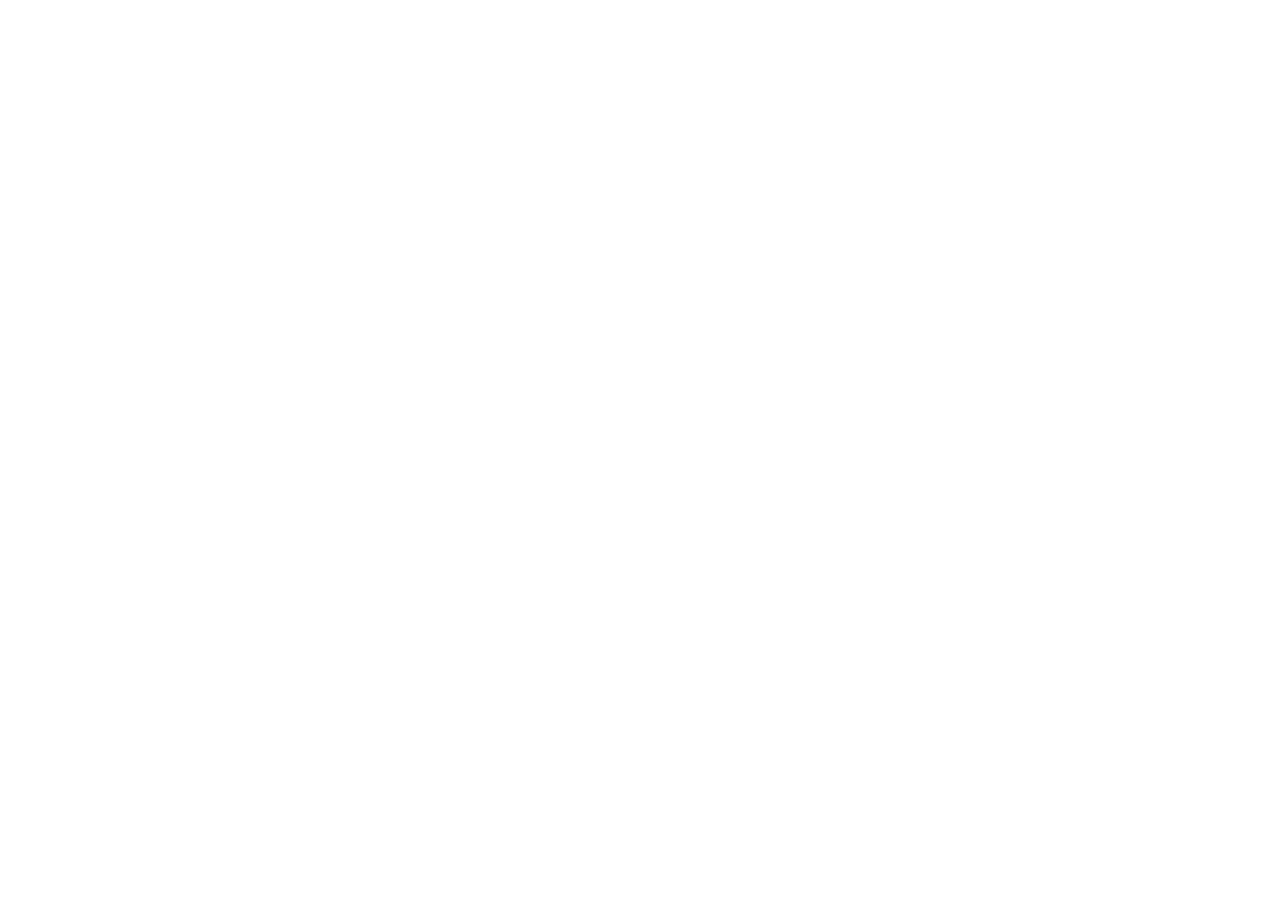
==== index.html @ 56902b22 "Added Html structure" ====
<!DOCTYPE html>
<html lang="en">
<head>
    <meta charset="UTF-8">
    <meta name="viewport" content="width=device-width, initial-scale=1.0">
    <title>Document</title>
</head>
<body>
    
</body>
</html>
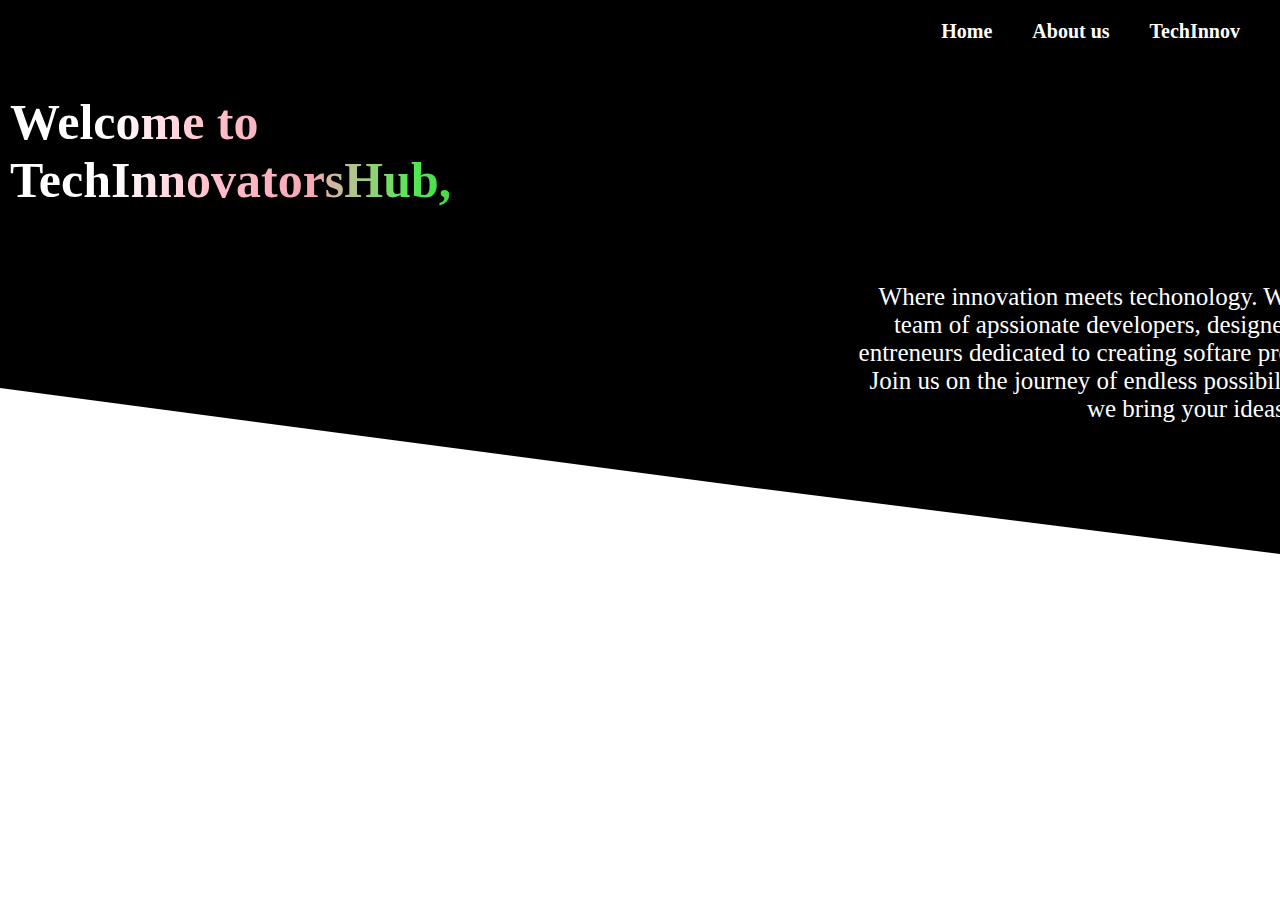
==== commit 633fc4b0: "Added the hero section in the Index.html file, added document name and favicon images for the deocum" ====
--- a/index.html
+++ b/index.html
@@ -3,9 +3,41 @@
 <head>
     <meta charset="UTF-8">
     <meta name="viewport" content="width=device-width, initial-scale=1.0">
-    <title>Document</title>
+    <link rel="stylesheet" href="style.css">
+    <link rel="apple-touch-icon" sizes="180x180" href="images/apple-touch-icon.png">
+    <link rel="icon" type="image/png" sizes="32x32" href="images/favicon-32x32.png">
+    <link rel="icon" type="image/png" sizes="16x16" href="images/favicon-16x16.png">
+    <link rel="manifest" href="images/site.webmanifest">
+    <title>TechInnoators.Tech</title>
 </head>
 <body>
-    
+    <nav>
+        <ul>
+            <li><a href="#">Home</a></li>
+            <li><a href="#">About us</a></li>
+            <li><a href="#">TechInnov</a></li>
+        </ul>
+    </nav>
+
+    <main>
+        <section id="hero">
+            <h1>
+                Welcome to TechInnovatorsHub,
+            </h1>
+            <p class="HeroText">
+              Where innovation meets techonology. 
+              We are a team of apssionate developers,
+              designers, and entreneurs dedicated to creating
+              softare products. Join us on the journey of endless
+              possibilities as we bring your ideas to life
+            </p>
+        </section>
+
+        <section id="about-us">
+
+        </section>
+    </main>
+
+    <script src="script.js"></script>
 </body>
 </html>--- a/style.css
+++ b/style.css
@@ -0,0 +1,70 @@
+*{
+    margin: 0;
+    padding:0;
+    box-sizing: border-box;
+}
+
+
+nav {
+  display: flex;
+  justify-content: flex-end;
+  color: white;
+  background-color:black;
+  
+  width: 100%;
+  padding: 20px;
+}
+
+nav ul {
+    display: flex;
+    list-style: none;
+}
+
+nav ul li a {
+    color: white;
+    text-decoration: none;
+    font-weight: 600;
+
+    padding: 20px;
+    font-size: 20px;
+    font-weight: 700;
+
+}
+
+#hero {
+ color: white;
+ background-color: black;
+ position: relative;
+ clip-path: polygon(50% 0%, 100% 0%, 100% 98.20%, 59% 85%, 0px 65%, 0px 0px);
+}
+
+#hero h1 {
+    background: linear-gradient(to right, 
+        white,
+        white,
+        pink,
+        rgb(248, 167, 181),
+        rgb(84, 233, 84),
+        rgb(56, 190, 56),
+        green);
+    -webkit-background-clip: text;
+    -webkit-text-fill-color: transparent;
+
+    width: 600px;
+    font-size: 50px;
+    margin-left: 10px;
+    height: 500px;
+    padding-top: 30px;
+}
+
+.HeroText {
+    position: absolute;
+    float: right;
+    text-align: right;
+
+    font-size: 25px;
+    top: 200px;
+    left: 850px;
+    margin-top: 20px;
+    width: 500px;
+}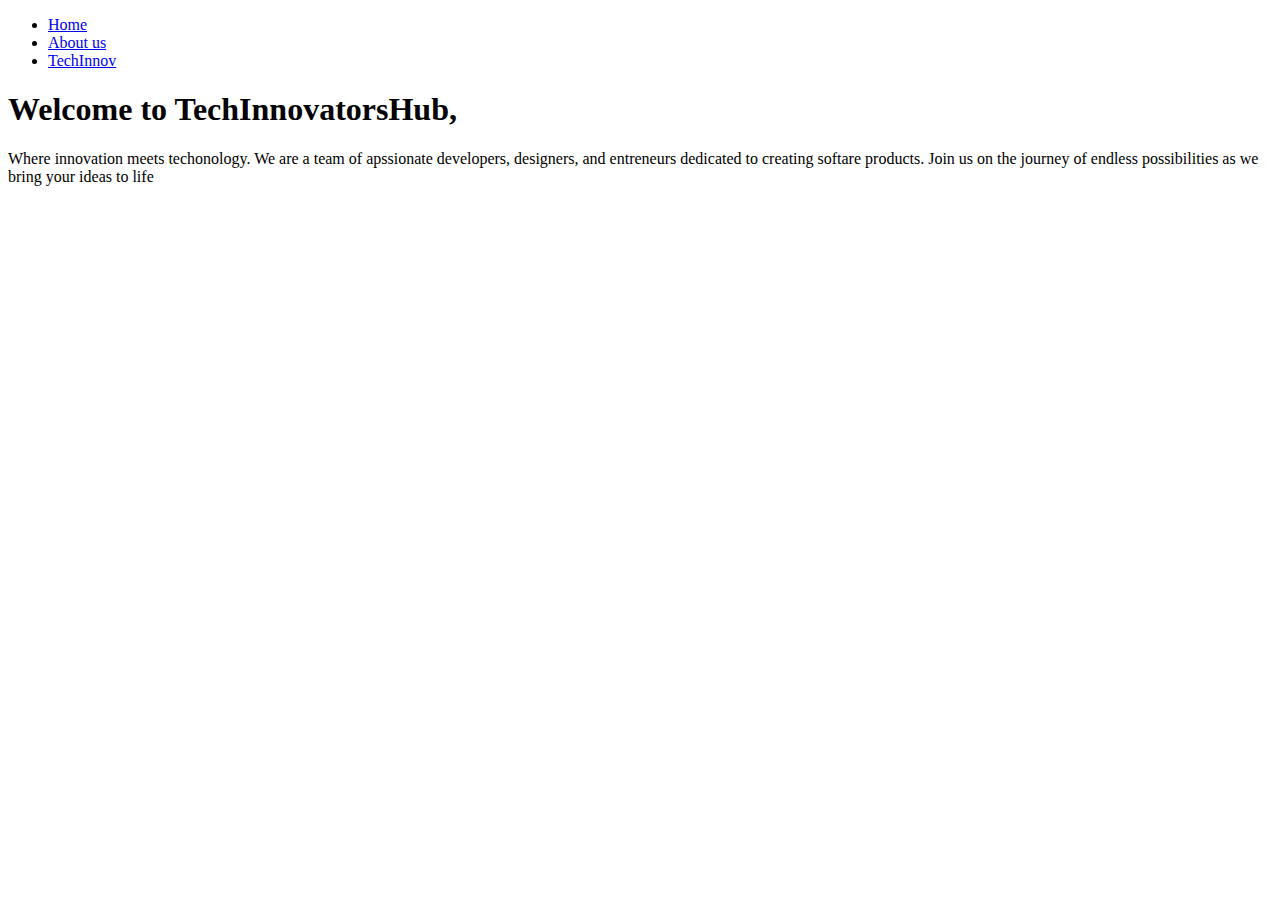
==== commit 56f9ac73: "Merge branch 'main' into javascript" ====
--- a/index.html
+++ b/index.html
@@ -3,12 +3,7 @@
 <head>
     <meta charset="UTF-8">
     <meta name="viewport" content="width=device-width, initial-scale=1.0">
-    <link rel="stylesheet" href="style.css">
-    <link rel="apple-touch-icon" sizes="180x180" href="images/apple-touch-icon.png">
-    <link rel="icon" type="image/png" sizes="32x32" href="images/favicon-32x32.png">
-    <link rel="icon" type="image/png" sizes="16x16" href="images/favicon-16x16.png">
-    <link rel="manifest" href="images/site.webmanifest">
-    <title>TechInnoators.Tech</title>
+
 </head>
 <body>
     <nav>
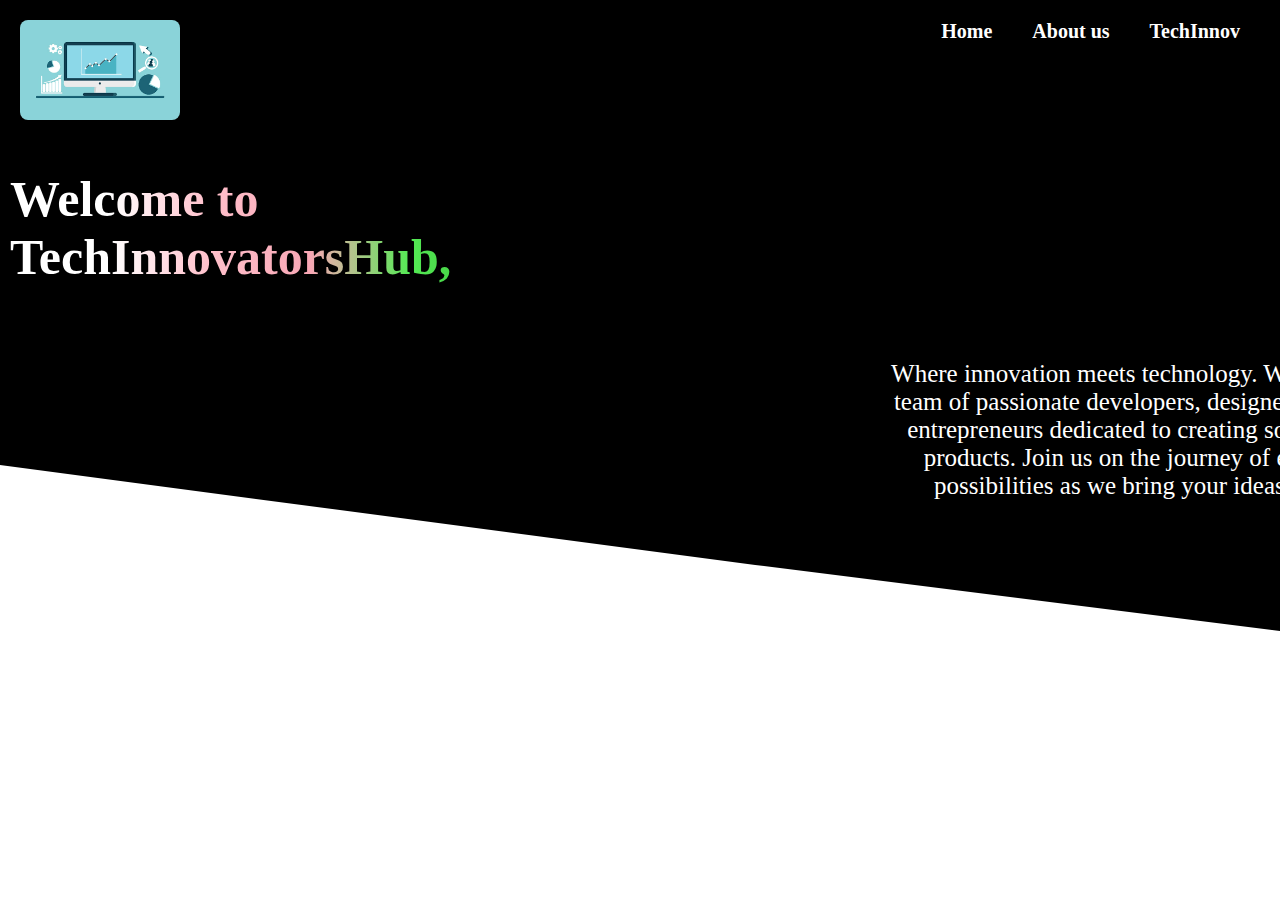
==== commit 3f055f11: ":bulb: resolved merged conflicts" ====
--- a/index.html
+++ b/index.html
@@ -3,10 +3,17 @@
 <head>
     <meta charset="UTF-8">
     <meta name="viewport" content="width=device-width, initial-scale=1.0">
-
+    <link rel="stylesheet" href="style.css">
+    <link rel="apple-touch-icon" sizes="180x180" href="images/apple-touch-icon.png">
+    <link rel="icon" type="image/png" sizes="32x32" href="images/favicon-32x32.png">
+    <link rel="icon" type="image/png" sizes="16x16" href="images/favicon-16x16.png">
+    <link rel="manifest" href="images/site.webmanifest">
+    <title>TechInnovatorsHub</title>
+    <link rel="stylesheet" href="style.css">
 </head>
 <body>
     <nav>
+        <img src="./images/logo.png" alt="logo">
         <ul>
             <li><a href="#">Home</a></li>
             <li><a href="#">About us</a></li>
@@ -20,10 +27,10 @@
                 Welcome to TechInnovatorsHub,
             </h1>
             <p class="HeroText">
-              Where innovation meets techonology. 
-              We are a team of apssionate developers,
-              designers, and entreneurs dedicated to creating
-              softare products. Join us on the journey of endless
+              Where innovation meets technology. 
+              We are a team of passionate developers,
+              designers, and entrepreneurs dedicated to creating
+              software products. Join us on the journey of endless
               possibilities as we bring your ideas to life
             </p>
         </section>
--- a/style.css
+++ b/style.css
@@ -0,0 +1,76 @@
+*{
+    margin: 0;
+    padding:0;
+    box-sizing: border-box;
+}
+
+
+nav {
+  display: flex;
+  justify-content: flex-end;
+  color: white;
+  background-color:black;
+  
+  width: 100%;
+  padding: 20px;
+}
+
+nav img{
+    margin-right: auto;
+    height: 100px;
+    border-radius: 8px;
+}
+
+nav ul {
+    display: flex;
+    list-style: none;
+}
+
+nav ul li a {
+    color: white;
+    text-decoration: none;
+    font-weight: 600;
+
+    padding: 20px;
+    font-size: 20px;
+    font-weight: 700;
+
+}
+
+#hero {
+ color: white;
+ background-color: black;
+ position: relative;
+ clip-path: polygon(50% 0%, 100% 0%, 100% 98.20%, 59% 85%, 0px 65%, 0px 0px);
+}
+
+#hero h1 {
+    background: linear-gradient(to right, 
+        white,
+        white,
+        pink,
+        rgb(248, 167, 181),
+        rgb(84, 233, 84),
+        rgb(56, 190, 56),
+        green);
+    -webkit-background-clip: text;
+    -webkit-text-fill-color: transparent;
+
+    width: 600px;
+    font-size: 50px;
+    margin-left: 10px;
+    height: 500px;
+    padding-top: 30px;
+}
+
+.HeroText {
+    position: absolute;
+    float: right;
+    text-align: right;
+
+    font-size: 25px;
+    top: 200px;
+    left: 850px;
+    margin-top: 20px;
+    width: 500px;
+}--- a/style.css
+++ b/style.css
@@ -0,0 +1,76 @@
+*{
+    margin: 0;
+    padding:0;
+    box-sizing: border-box;
+}
+
+
+nav {
+  display: flex;
+  justify-content: flex-end;
+  color: white;
+  background-color:black;
+  
+  width: 100%;
+  padding: 20px;
+}
+
+nav img{
+    margin-right: auto;
+    height: 100px;
+    border-radius: 8px;
+}
+
+nav ul {
+    display: flex;
+    list-style: none;
+}
+
+nav ul li a {
+    color: white;
+    text-decoration: none;
+    font-weight: 600;
+
+    padding: 20px;
+    font-size: 20px;
+    font-weight: 700;
+
+}
+
+#hero {
+ color: white;
+ background-color: black;
+ position: relative;
+ clip-path: polygon(50% 0%, 100% 0%, 100% 98.20%, 59% 85%, 0px 65%, 0px 0px);
+}
+
+#hero h1 {
+    background: linear-gradient(to right, 
+        white,
+        white,
+        pink,
+        rgb(248, 167, 181),
+        rgb(84, 233, 84),
+        rgb(56, 190, 56),
+        green);
+    -webkit-background-clip: text;
+    -webkit-text-fill-color: transparent;
+
+    width: 600px;
+    font-size: 50px;
+    margin-left: 10px;
+    height: 500px;
+    padding-top: 30px;
+}
+
+.HeroText {
+    position: absolute;
+    float: right;
+    text-align: right;
+
+    font-size: 25px;
+    top: 200px;
+    left: 850px;
+    margin-top: 20px;
+    width: 500px;
+}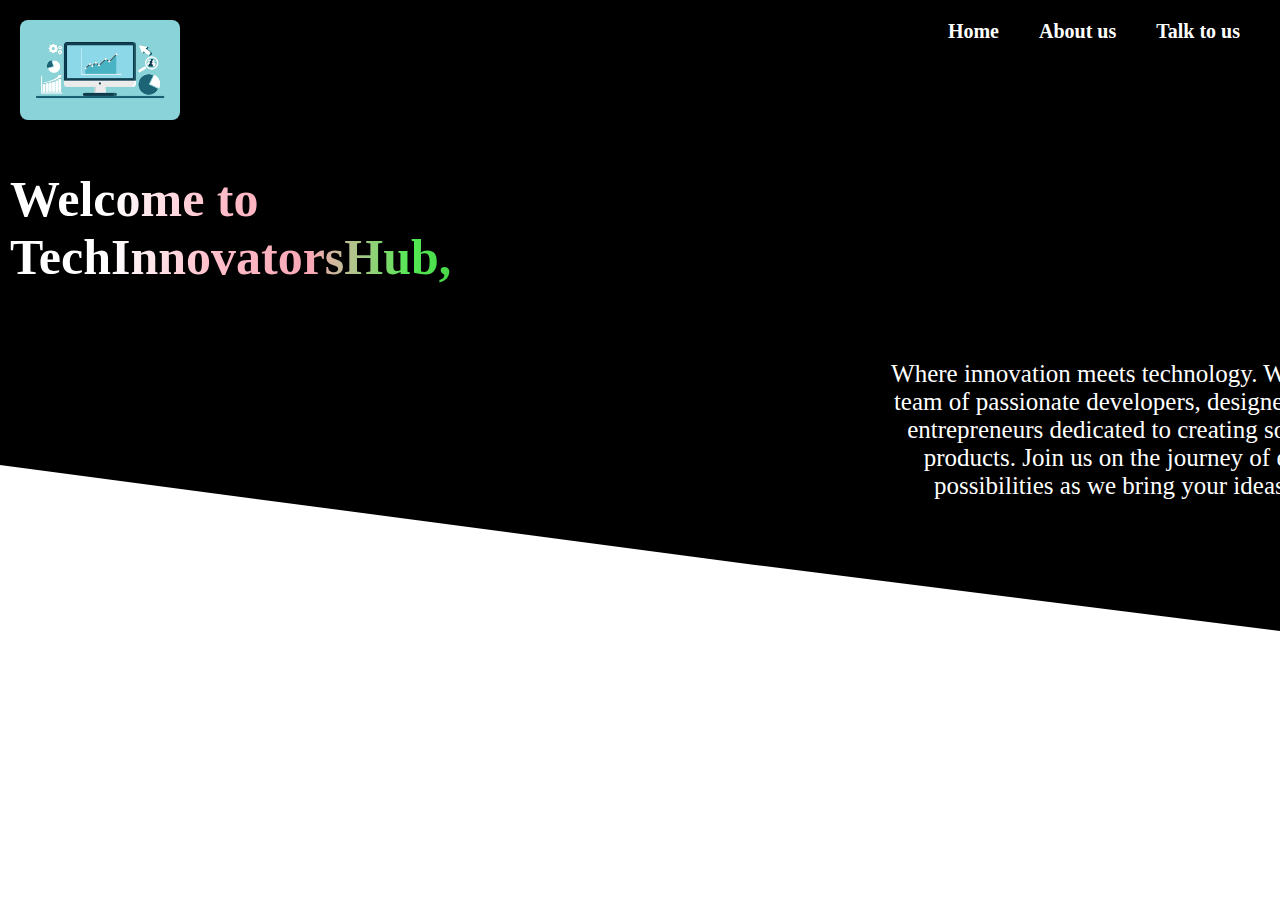
==== commit 131acefb: ":art: updated the navbar" ====
--- a/index.html
+++ b/index.html
@@ -16,8 +16,8 @@
         <img src="./images/logo.png" alt="logo">
         <ul>
             <li><a href="#">Home</a></li>
-            <li><a href="#">About us</a></li>
-            <li><a href="#">TechInnov</a></li>
+            <li><a href="./about/about.html">About us</a></li>
+            <li><a href="./login/login.html">Talk to us</a></li>
         </ul>
     </nav>
 
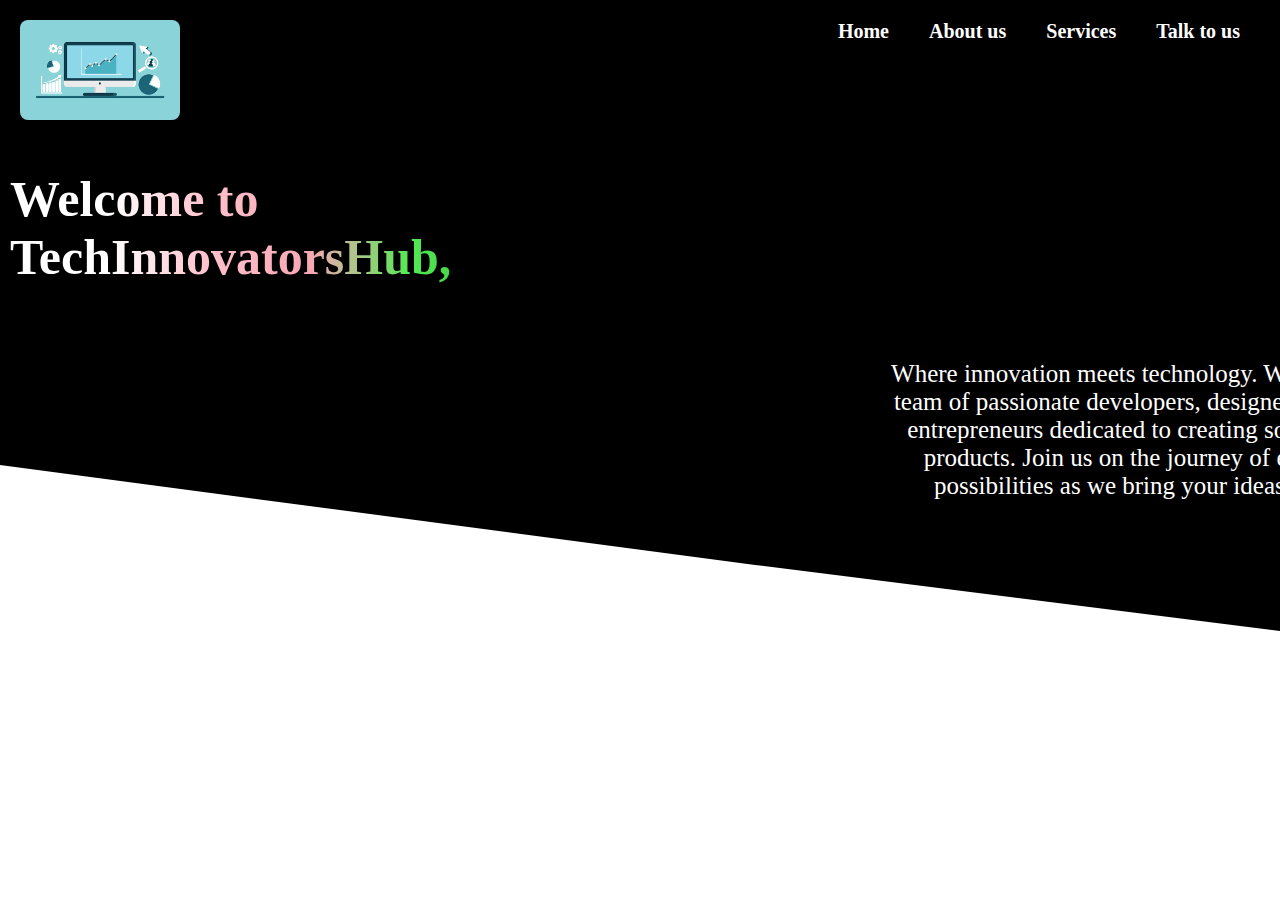
==== commit a489b41e: ":art: merged services page :art:" ====
--- a/index.html
+++ b/index.html
@@ -17,6 +17,7 @@
         <ul>
             <li><a href="#">Home</a></li>
             <li><a href="./about/about.html">About us</a></li>
+            <li><a href="./services/services.html">Services</a></li>
             <li><a href="./login/login.html">Talk to us</a></li>
         </ul>
     </nav>
